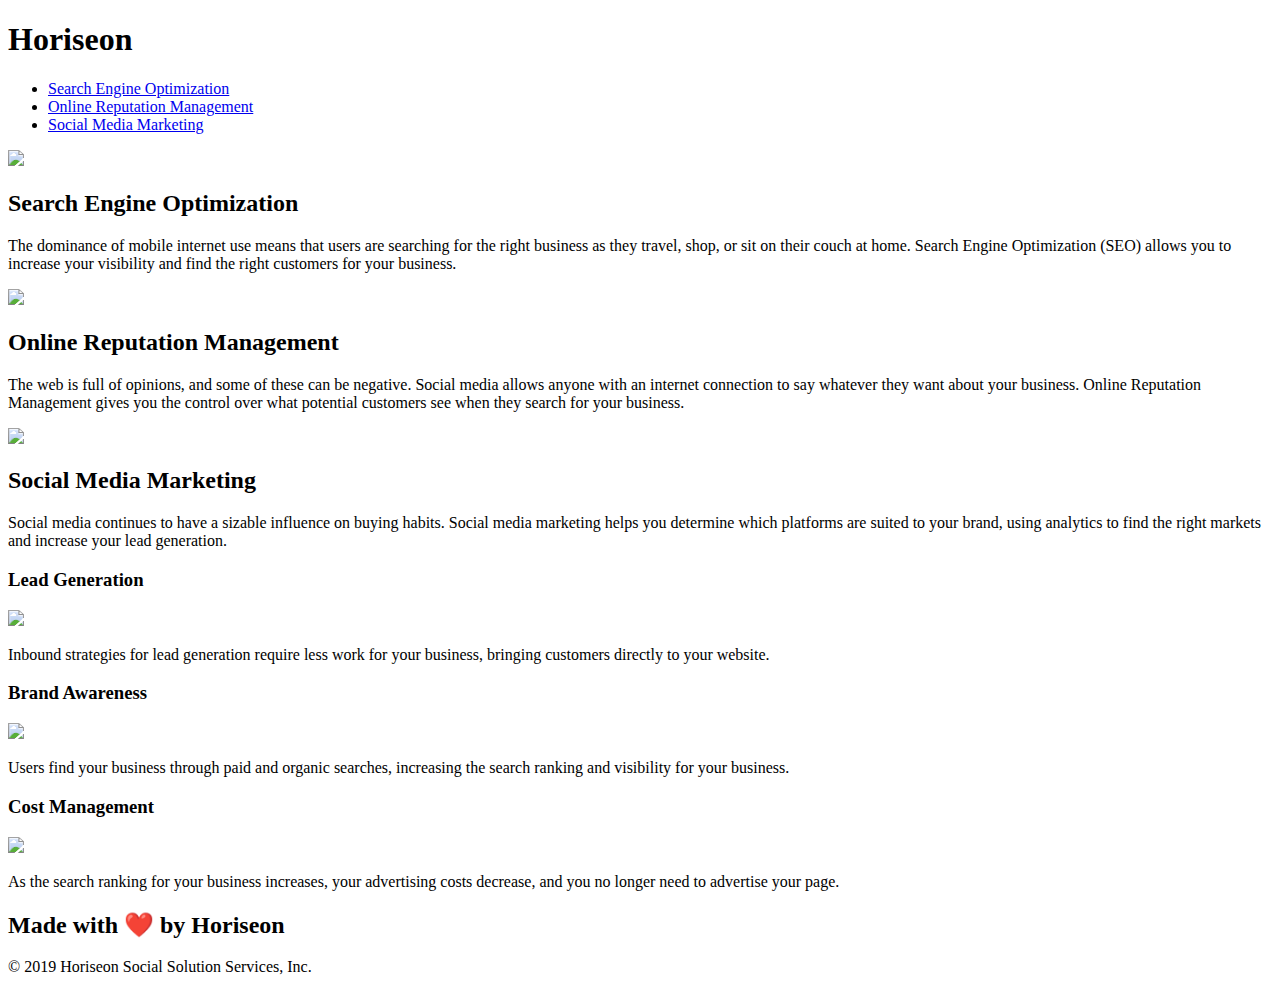
==== index.html @ bb154dc1 "Added semantic elements to index.html" ====
<!DOCTYPE html>
<html lang="en-us">

<head>
    <meta charset="UTF-8" />
    <link rel="stylesheet" href="./assets/css/style.css">
    <title>Horiseon Web Marketing</title>
</head>

<!-- The body includes all the viewable content of the page. -->
<body>
    <header class="header">
        <!-- This is the title of the webpage that shows in the top left of the page. -->
        <h1>Hori<span class="seo">seo</span>n</h1>
        <!-- This is the navigation bar in the top right of the page. -->
        <nav>
            <ul>
                <li>
                    <a href="#search-engine-optimization">Search Engine Optimization</a>
                </li>
                <li>
                    <a href="#online-reputation-management">Online Reputation Management</a>
                </li>
                <li>
                    <a href="#social-media-marketing">Social Media Marketing</a>
                </li>
            </ul>
        </nav>
    </header>
    <!-- This is the main image on the webpage. -->
    <section class="section-image"></section>
    <main class="content">
        <!-- This is a section of content that is describing "Search Engine Optimization" -->
        <section class="search-engine-optimization">
            <img src="./assets/images/search-engine-optimization.jpg" class="float-left" />
            <h2>Search Engine Optimization</h2>
            <p>
                The dominance of mobile internet use means that users are searching for the right business as they travel, shop, or sit on their couch at home. Search Engine Optimization (SEO) allows you to increase your visibility and find the right customers for your business.
            </p>
        </section>
        <!-- This is a section of content that is describing "Online Reputation Management" -->
        <section id="online-reputation-management" class="online-reputation-management">
            <img src="./assets/images/online-reputation-management.jpg" class="float-right" />
            <h2>Online Reputation Management</h2>
            <p>
                The web is full of opinions, and some of these can be negative. Social media allows anyone with an internet connection to say whatever they want about your business. Online Reputation Management gives you the control over what potential customers see when they search for your business.
            </p>
        </section>
        <!-- This is a section of content that is describing "Social Media Marketing" -->
        <section id="social-media-marketing" class="social-media-marketing">
            <img src="./assets/images/social-media-marketing.jpg" class="float-left" />
            <h2>Social Media Marketing</h2>
            <p>
                Social media continues to have a sizable influence on buying habits. Social media marketing helps you determine which platforms are suited to your brand, using analytics to find the right markets and increase your lead generation.
            </p>
        </section>
    </main>
    <!-- This is the content on the right side of the webpage, indirectly related to the main content. -->
    <aside class="benefits">
        <!-- This is a section of content describing the benefit "Lead Generation" -->
        <section class="benefit-lead">
            <h3>Lead Generation</h3>
            <img src="./assets/images/lead-generation.png" />
            <p>
                Inbound strategies for lead generation require less work for your business, bringing customers directly to your website.
            </p>
        </section>
        <!-- This is a section of content describing the benefit "Brand Awareness" -->
        <section class="benefit-brand">
            <h3>Brand Awareness</h3>
            <img src="./assets/images/brand-awareness.png" />
            <p>
                Users find your business through paid and organic searches, increasing the search ranking and visibility for your business.
            </p>
        </section>
        <!-- This is a section of content describing the benefit "Cost Management" -->
        <section class="benefit-cost">
            <h3>Cost Management</h3>
            <img src="./assets/images/cost-management.png"></img>
            <p>
                As the search ranking for your business increases, your advertising costs decrease, and you no longer need to advertise your page.
            </p>
        </section>
    </aside>
    <!-- This is the footer at the bottom of the page. -->
    <footer class="footer">
        <h2>Made with ❤️️ by Horiseon</h2>
        <p>
            &copy; 2019 Horiseon Social Solution Services, Inc.
        </p>
    </footer>
</body>

</html>
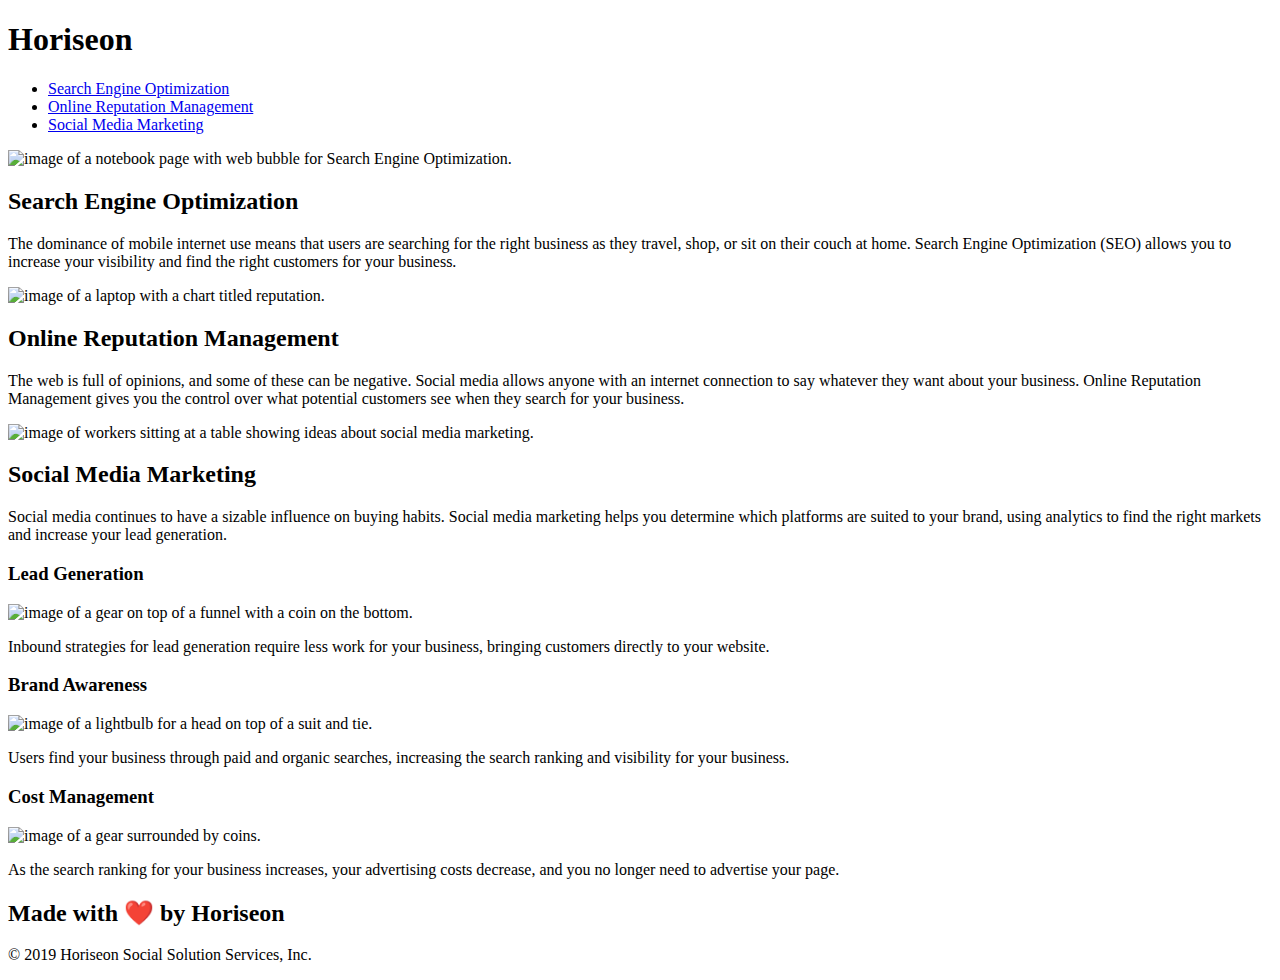
==== commit 96a12fd9: "fixed some bugs" ====
--- a/index.html
+++ b/index.html
@@ -28,27 +28,27 @@
         </nav>
     </header>
     <!-- This is the main image on the webpage. -->
-    <section class="section-image"></section>
+    <section class="section-image" alt="image of workers around a table discussing ideas"></section>
     <main class="content">
         <!-- This is a section of content that is describing "Search Engine Optimization" -->
-        <section class="search-engine-optimization">
-            <img src="./assets/images/search-engine-optimization.jpg" class="float-left" />
+        <section id="search-engine-optimization" class="content-sections">
+            <img src="./assets/images/search-engine-optimization.jpg" alt="image of a notebook page with web bubble for Search Engine Optimization." class="float-left" />
             <h2>Search Engine Optimization</h2>
             <p>
                 The dominance of mobile internet use means that users are searching for the right business as they travel, shop, or sit on their couch at home. Search Engine Optimization (SEO) allows you to increase your visibility and find the right customers for your business.
             </p>
         </section>
         <!-- This is a section of content that is describing "Online Reputation Management" -->
-        <section id="online-reputation-management" class="online-reputation-management">
-            <img src="./assets/images/online-reputation-management.jpg" class="float-right" />
+        <section id="online-reputation-management" class="content-sections">
+            <img src="./assets/images/online-reputation-management.jpg" alt="image of a laptop with a chart titled reputation." class="float-right" />
             <h2>Online Reputation Management</h2>
             <p>
                 The web is full of opinions, and some of these can be negative. Social media allows anyone with an internet connection to say whatever they want about your business. Online Reputation Management gives you the control over what potential customers see when they search for your business.
             </p>
         </section>
         <!-- This is a section of content that is describing "Social Media Marketing" -->
-        <section id="social-media-marketing" class="social-media-marketing">
-            <img src="./assets/images/social-media-marketing.jpg" class="float-left" />
+        <section id="social-media-marketing" class="content-sections">
+            <img src="./assets/images/social-media-marketing.jpg" alt="image of workers sitting at a table showing ideas about social media marketing." class="float-left" />
             <h2>Social Media Marketing</h2>
             <p>
                 Social media continues to have a sizable influence on buying habits. Social media marketing helps you determine which platforms are suited to your brand, using analytics to find the right markets and increase your lead generation.
@@ -58,25 +58,25 @@
     <!-- This is the content on the right side of the webpage, indirectly related to the main content. -->
     <aside class="benefits">
         <!-- This is a section of content describing the benefit "Lead Generation" -->
-        <section class="benefit-lead">
+        <section class="benefit-sections">
             <h3>Lead Generation</h3>
-            <img src="./assets/images/lead-generation.png" />
+            <img src="./assets/images/lead-generation.png" alt="image of a gear on top of a funnel with a coin on the bottom."/>
             <p>
                 Inbound strategies for lead generation require less work for your business, bringing customers directly to your website.
             </p>
         </section>
         <!-- This is a section of content describing the benefit "Brand Awareness" -->
-        <section class="benefit-brand">
+        <section class="benefit-sections">
             <h3>Brand Awareness</h3>
-            <img src="./assets/images/brand-awareness.png" />
+            <img src="./assets/images/brand-awareness.png" alt="image of a lightbulb for a head on top of a suit and tie." />
             <p>
                 Users find your business through paid and organic searches, increasing the search ranking and visibility for your business.
             </p>
         </section>
         <!-- This is a section of content describing the benefit "Cost Management" -->
-        <section class="benefit-cost">
+        <section class="benefit-sections">
             <h3>Cost Management</h3>
-            <img src="./assets/images/cost-management.png"></img>
+            <img src="./assets/images/cost-management.png" alt="image of a gear surrounded by coins."></img>
             <p>
                 As the search ranking for your business increases, your advertising costs decrease, and you no longer need to advertise your page.
             </p>
@@ -90,5 +90,4 @@
         </p>
     </footer>
 </body>
-
 </html>
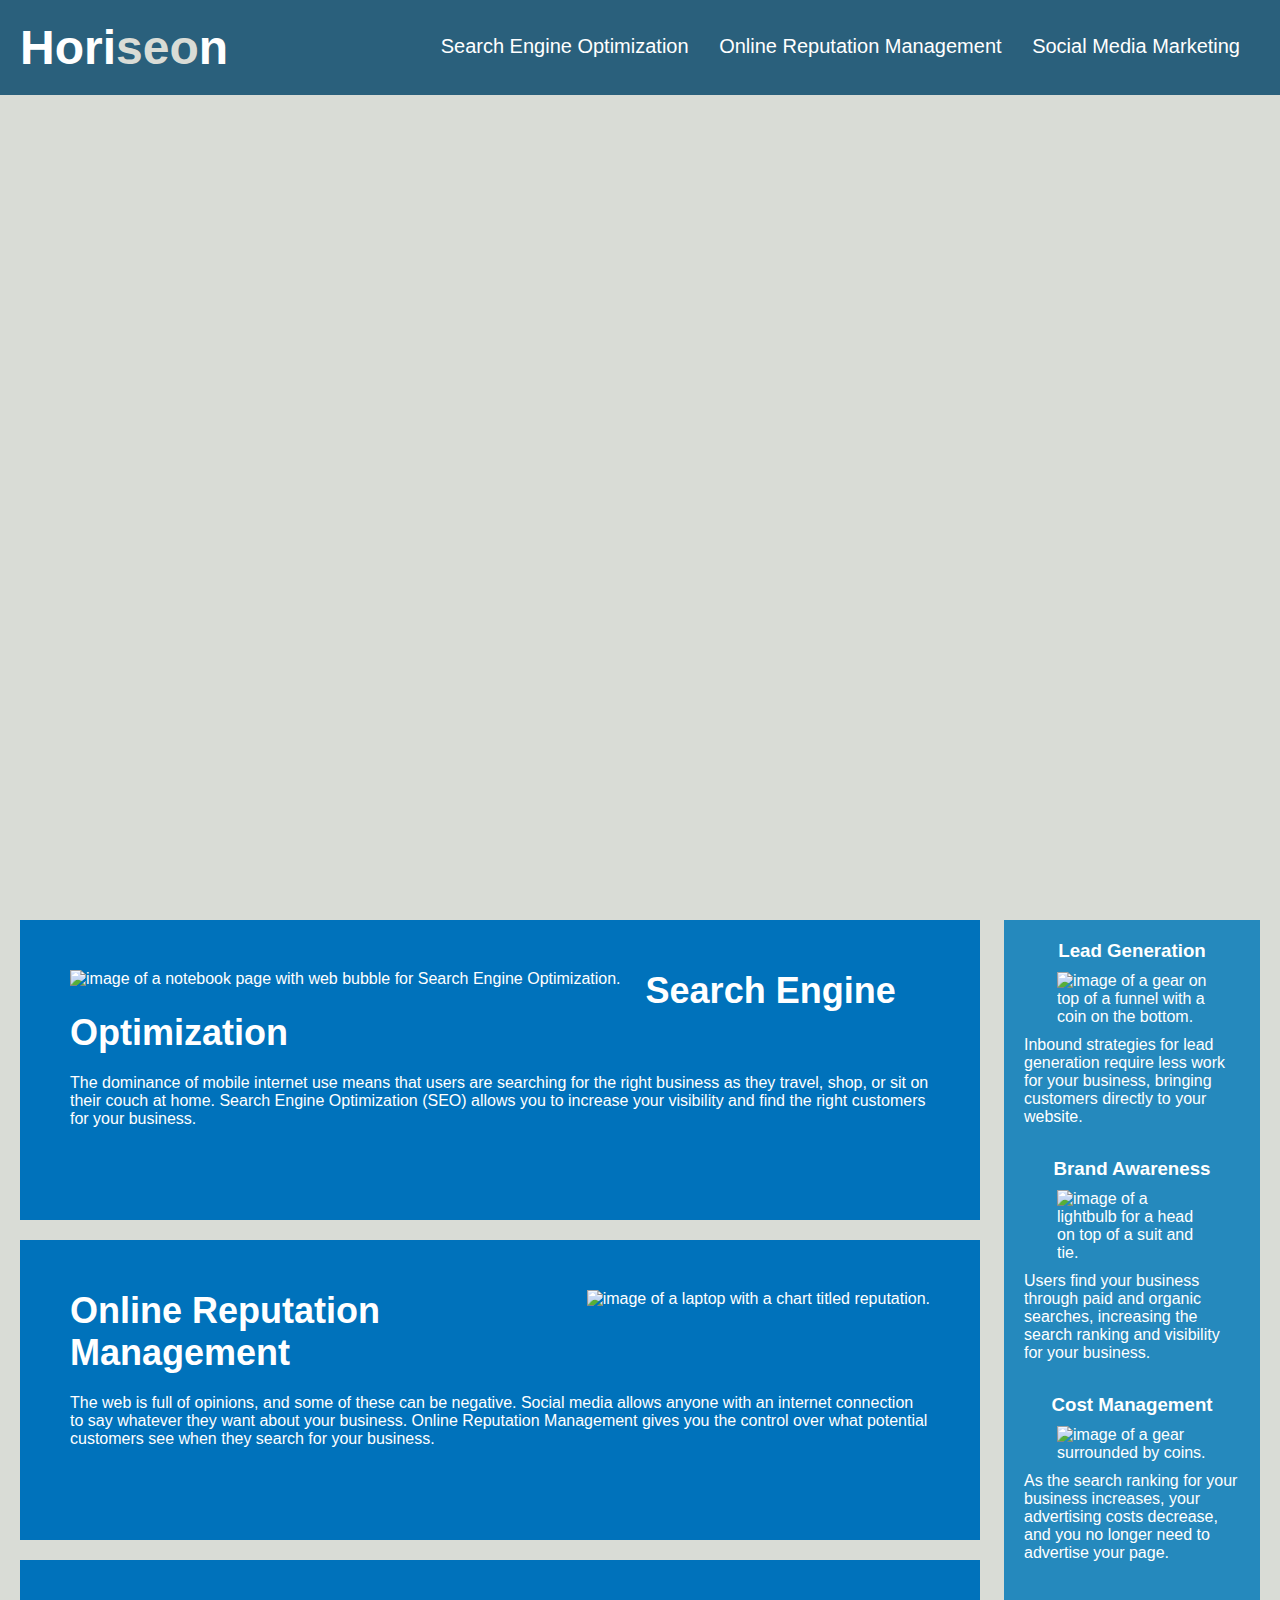
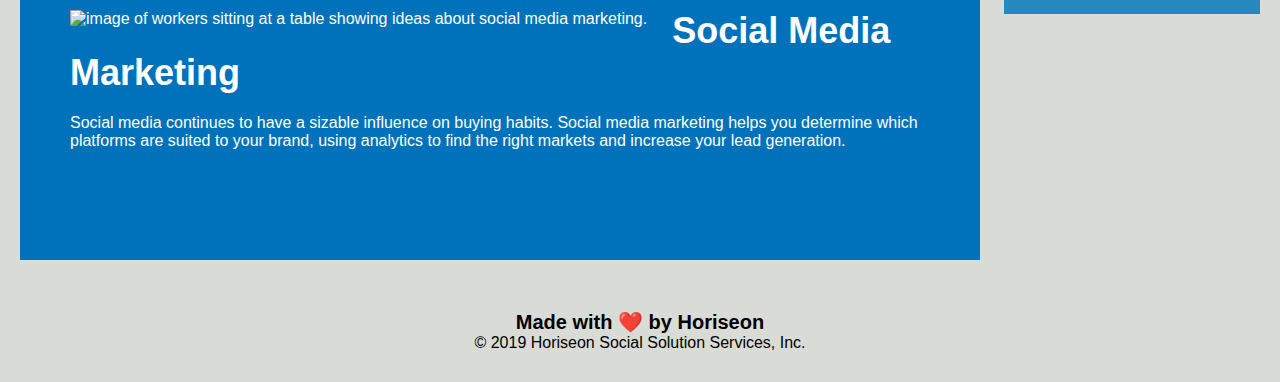
==== commit a35a5cf7: "fixed errors" ====
--- a/index.html
+++ b/index.html
@@ -3,7 +3,7 @@
 
 <head>
     <meta charset="UTF-8" />
-    <link rel="stylesheet" href="./assets/css/style.css">
+    <link rel="stylesheet" href=Develop\assets\css\style.css>
     <title>Horiseon Web Marketing</title>
 </head>
 
@@ -32,7 +32,7 @@
     <main class="content">
         <!-- This is a section of content that is describing "Search Engine Optimization" -->
         <section id="search-engine-optimization" class="content-sections">
-            <img src="./assets/images/search-engine-optimization.jpg" alt="image of a notebook page with web bubble for Search Engine Optimization." class="float-left" />
+            <img src="Develop/assets/images/search-engine-optimization.jpg" alt="image of a notebook page with web bubble for Search Engine Optimization." class="float-left" />
             <h2>Search Engine Optimization</h2>
             <p>
                 The dominance of mobile internet use means that users are searching for the right business as they travel, shop, or sit on their couch at home. Search Engine Optimization (SEO) allows you to increase your visibility and find the right customers for your business.
@@ -40,7 +40,7 @@
         </section>
         <!-- This is a section of content that is describing "Online Reputation Management" -->
         <section id="online-reputation-management" class="content-sections">
-            <img src="./assets/images/online-reputation-management.jpg" alt="image of a laptop with a chart titled reputation." class="float-right" />
+            <img src="Develop/assets/images/online-reputation-management.jpg" alt="image of a laptop with a chart titled reputation." class="float-right" />
             <h2>Online Reputation Management</h2>
             <p>
                 The web is full of opinions, and some of these can be negative. Social media allows anyone with an internet connection to say whatever they want about your business. Online Reputation Management gives you the control over what potential customers see when they search for your business.
@@ -48,7 +48,7 @@
         </section>
         <!-- This is a section of content that is describing "Social Media Marketing" -->
         <section id="social-media-marketing" class="content-sections">
-            <img src="./assets/images/social-media-marketing.jpg" alt="image of workers sitting at a table showing ideas about social media marketing." class="float-left" />
+            <img src="Develop/assets/images/social-media-marketing.jpg" alt="image of workers sitting at a table showing ideas about social media marketing." class="float-left" />
             <h2>Social Media Marketing</h2>
             <p>
                 Social media continues to have a sizable influence on buying habits. Social media marketing helps you determine which platforms are suited to your brand, using analytics to find the right markets and increase your lead generation.
@@ -60,7 +60,7 @@
         <!-- This is a section of content describing the benefit "Lead Generation" -->
         <section class="benefit-sections">
             <h3>Lead Generation</h3>
-            <img src="./assets/images/lead-generation.png" alt="image of a gear on top of a funnel with a coin on the bottom."/>
+            <img src="Develop/assets/images/lead-generation.png" alt="image of a gear on top of a funnel with a coin on the bottom."/>
             <p>
                 Inbound strategies for lead generation require less work for your business, bringing customers directly to your website.
             </p>
@@ -68,7 +68,7 @@
         <!-- This is a section of content describing the benefit "Brand Awareness" -->
         <section class="benefit-sections">
             <h3>Brand Awareness</h3>
-            <img src="./assets/images/brand-awareness.png" alt="image of a lightbulb for a head on top of a suit and tie." />
+            <img src="Develop/assets/images/brand-awareness.png" alt="image of a lightbulb for a head on top of a suit and tie." />
             <p>
                 Users find your business through paid and organic searches, increasing the search ranking and visibility for your business.
             </p>
@@ -76,7 +76,7 @@
         <!-- This is a section of content describing the benefit "Cost Management" -->
         <section class="benefit-sections">
             <h3>Cost Management</h3>
-            <img src="./assets/images/cost-management.png" alt="image of a gear surrounded by coins."></img>
+            <img src="Develop/assets/images/cost-management.png" alt="image of a gear surrounded by coins."></img>
             <p>
                 As the search ranking for your business increases, your advertising costs decrease, and you no longer need to advertise your page.
             </p>
